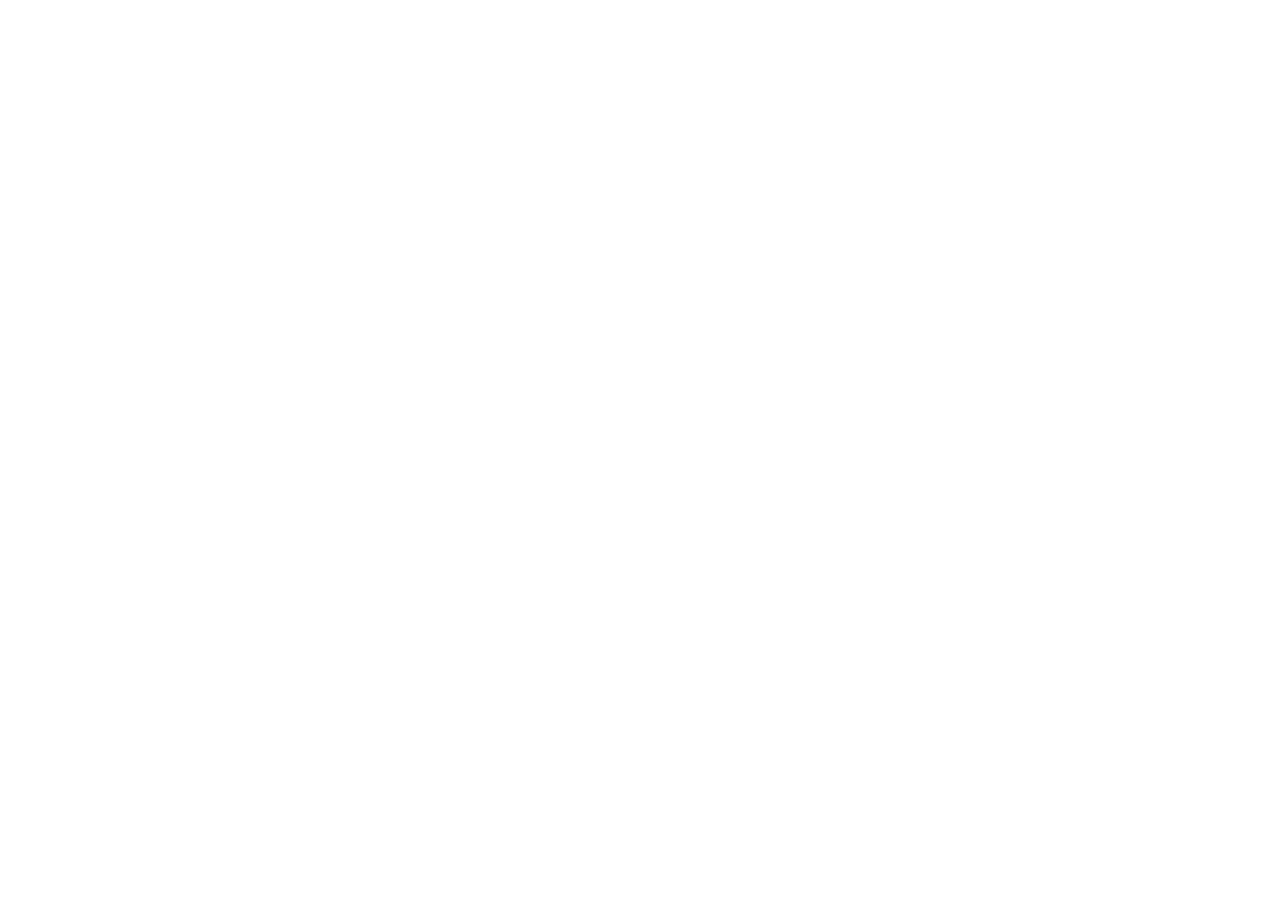
==== index.html @ 0a589e01 "mi primera version" ====
<!DOCTYPE html>
<html lang="es">
<head>
    <meta charset="UTF-8">
    <meta name="viewport" content="width=device-width, initial-scale=1.0">
    <link rel="stylesheet" href="https://cdn.jsdelivr.net/npm/bootstrap@4.6.2/dist/css/bootstrap.min.css" integrity="sha384-xOolHFLEh07PJGoPkLv1IbcEPTNtaed2xpHsD9ESMhqIYd0nLMwNLD69Npy4HI+N" crossorigin="anonymous">
    <link rel="stylesheet" href="estilos.css">
    <title>after git</title>
</head>
<body>
    

    <script src="https://cdn.jsdelivr.net/npm/jquery@3.5.1/dist/jquery.slim.min.js" integrity="sha384-DfXdz2htPH0lsSSs5nCTpuj/zy4C+OGpamoFVy38MVBnE+IbbVYUew+OrCXaRkfj" crossorigin="anonymous"></script>
    <script src="https://cdn.jsdelivr.net/npm/popper.js@1.16.1/dist/umd/popper.min.js" integrity="sha384-9/reFTGAW83EW2RDu2S0VKaIzap3H66lZH81PoYlFhbGU+6BZp6G7niu735Sk7lN" crossorigin="anonymous"></script>
    <script src="https://cdn.jsdelivr.net/npm/bootstrap@4.6.2/dist/js/bootstrap.min.js" integrity="sha384-+sLIOodYLS7CIrQpBjl+C7nPvqq+FbNUBDunl/OZv93DB7Ln/533i8e/mZXLi/P+" crossorigin="anonymous"></script>
</body>
</html>
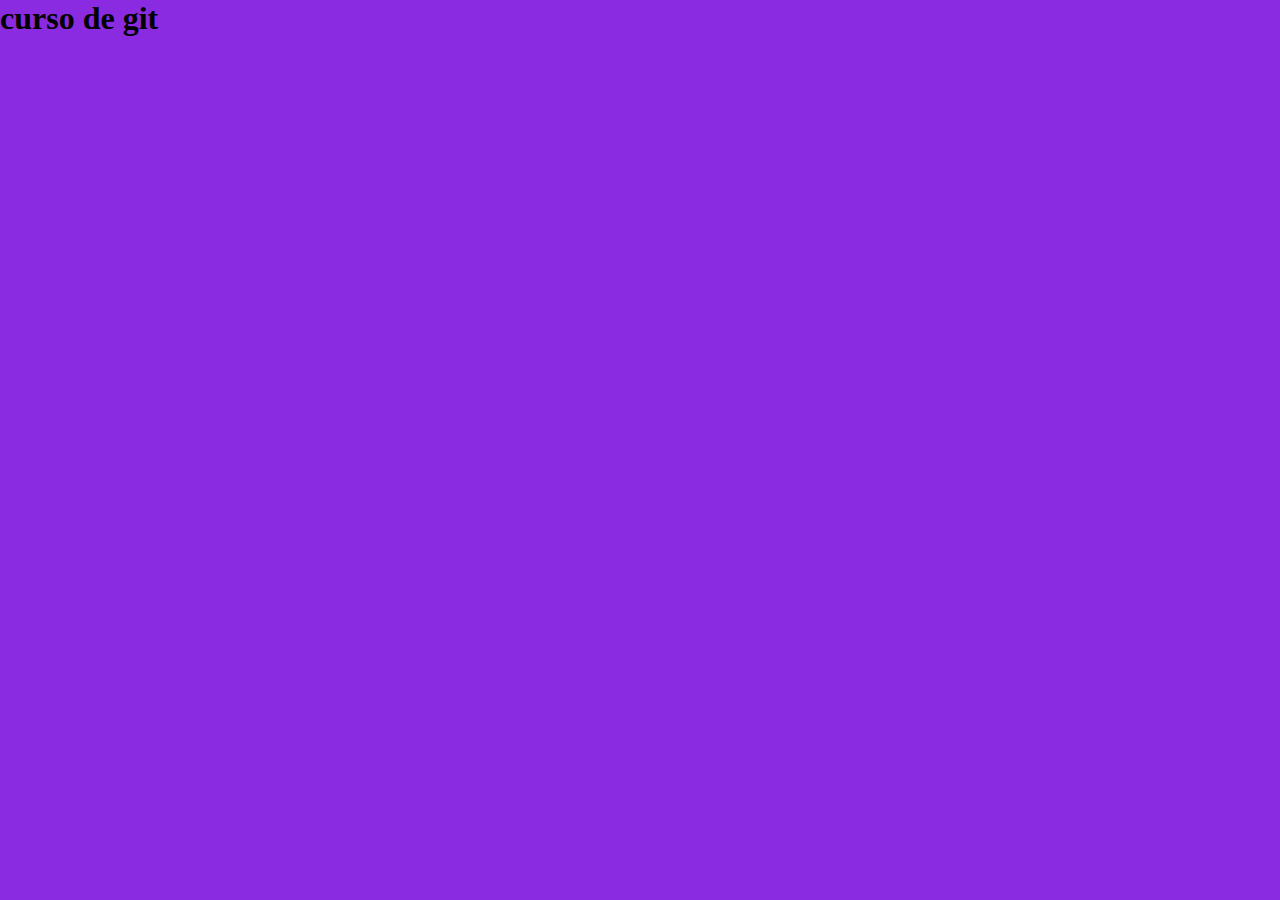
==== commit 93685d8e: "agrego mis primeros estilos" ====
--- a/index.html
+++ b/index.html
@@ -9,6 +9,7 @@
 </head>
 <body>
     
+    <h1>curso de git</h1>
 
     <script src="https://cdn.jsdelivr.net/npm/jquery@3.5.1/dist/jquery.slim.min.js" integrity="sha384-DfXdz2htPH0lsSSs5nCTpuj/zy4C+OGpamoFVy38MVBnE+IbbVYUew+OrCXaRkfj" crossorigin="anonymous"></script>
     <script src="https://cdn.jsdelivr.net/npm/popper.js@1.16.1/dist/umd/popper.min.js" integrity="sha384-9/reFTGAW83EW2RDu2S0VKaIzap3H66lZH81PoYlFhbGU+6BZp6G7niu735Sk7lN" crossorigin="anonymous"></script>
--- a/estilos.css
+++ b/estilos.css
@@ -0,0 +1,9 @@
+*{
+    margin: 0;
+    padding: 0;
+    box-sizing: border-box;
+}
+
+body{
+    background-color: blueviolet;
+}